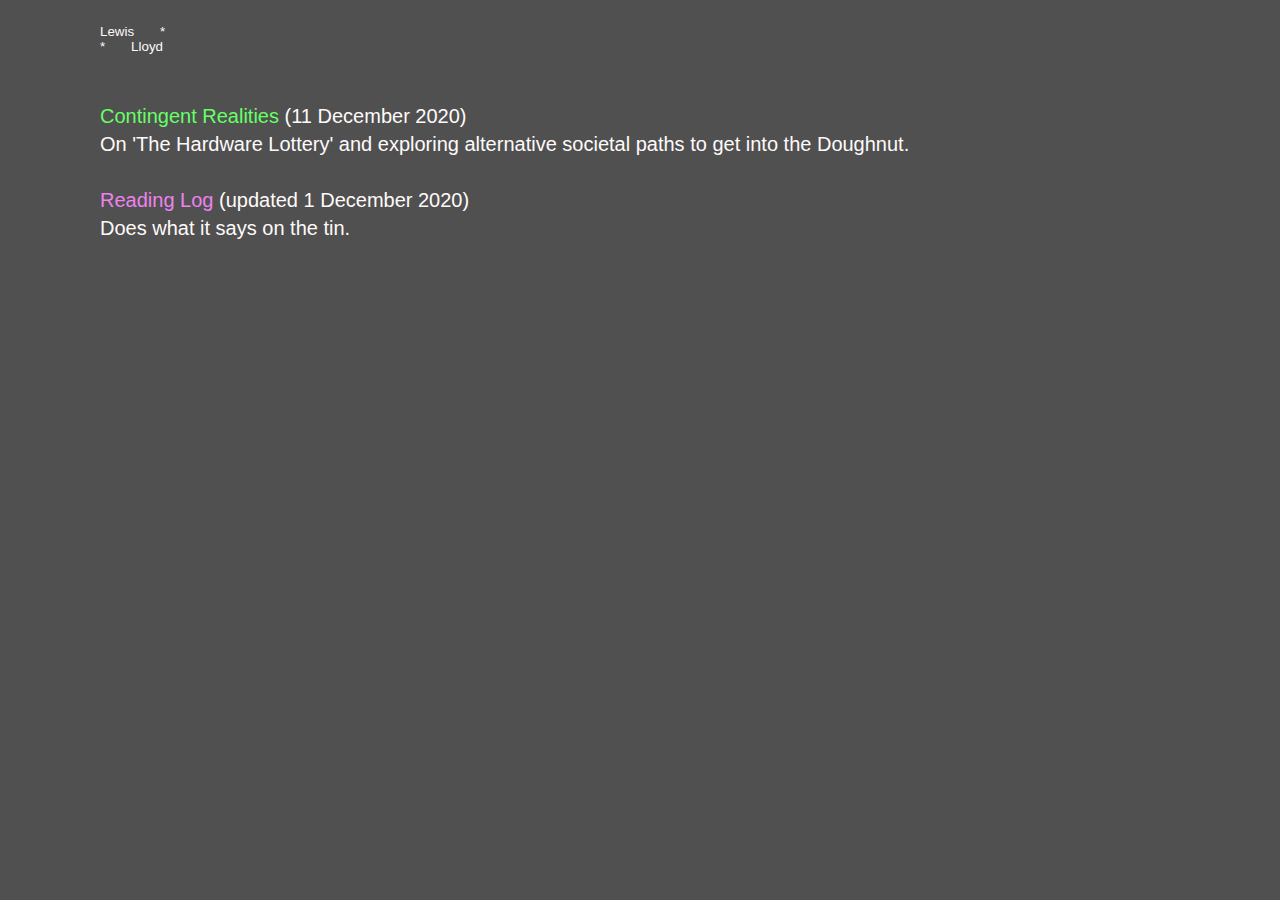
==== blog.html @ 785a5eac "adding blog page" ====
<!DOCTYPE html>
<html lang=“en”>
  <head>
    <meta charset=“UTF-8”>
    <meta name=“viewport” content=“width=device-width, initial-scale=1”>
    <title>Lewis Lloyd</title>
    <link rel="stylesheet" type="text/css" href="site-style.css">
  </head>

  <body>
    <h1><br>
      <a style="color:snow", href="index.html">Lewis&nbsp; &nbsp; &nbsp; &nbsp;*</a><br>
      <a style="color:snow", href="index.html">*&nbsp; &nbsp; &nbsp; &nbsp;Lloyd</a><br>
    </h1>

    <p><br>
      <a href="blog posts/contingent realities.html">Contingent Realities</a> (11 December 2020)<br>
      On 'The Hardware Lottery' and exploring alternative societal paths to get into the Doughnut.<br><br>

      <a href="blog posts/reading log.html" style="color: #EE82EE">Reading Log</a> (updated 1 December 2020)<br>
      Does what it says on the tin.<br><br>

    </p>
  </body>
---- site-style.css ----
body {
    background-color: #505050;
    color: snow;
    font-family: "Inter var", sans-serif;
    margin-left: 100px;
    margin-right: 120px;
}
a {
    color: #66ff66;
    text-decoration: none;
}
p {
    line-height: 1.4;
    font-size: 15pt;
}
h1 {
    font-size: 10pt;
    font-weight: 200;
}
h2 {
    font-size: 16pt;
}
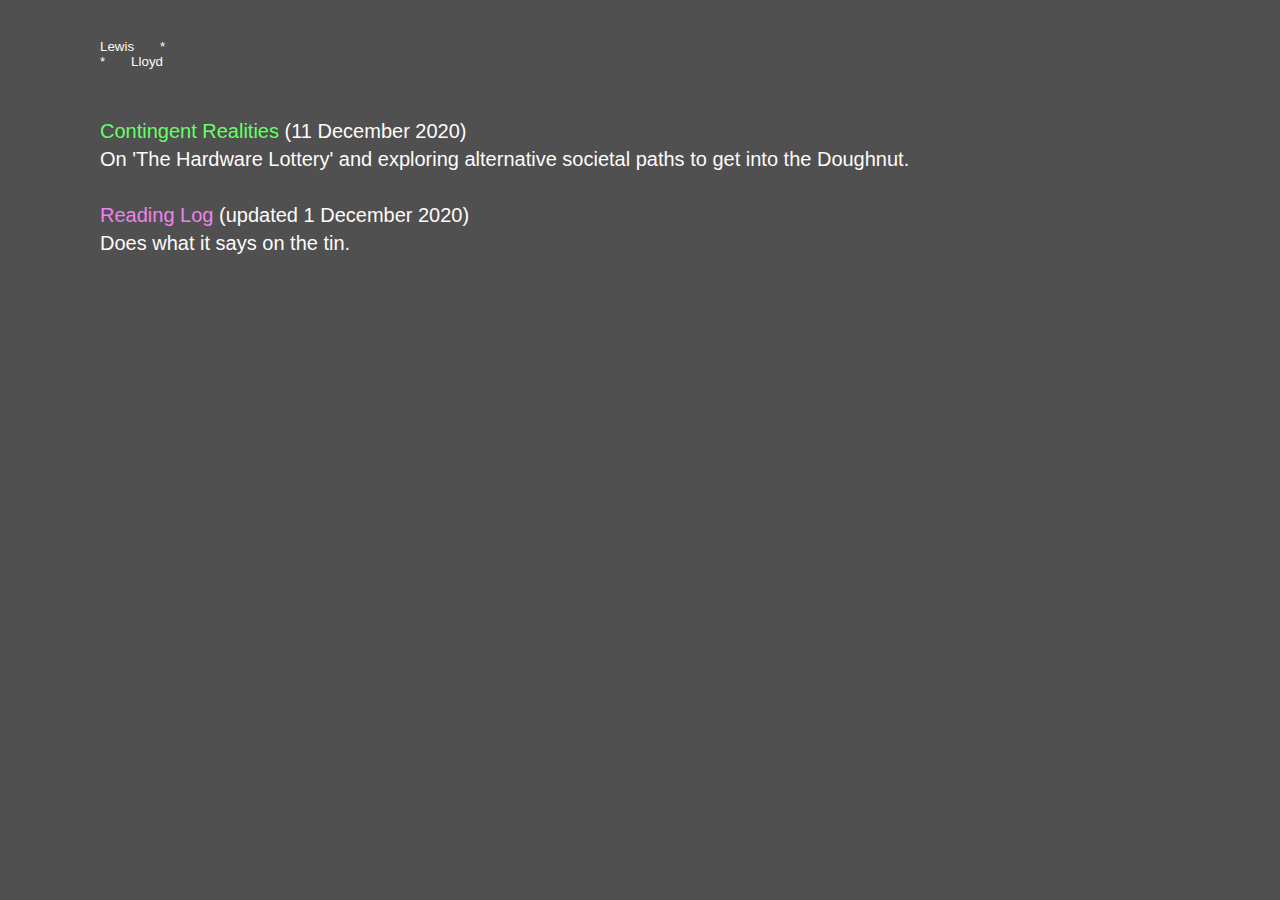
==== commit c286db26: "post-review, testing blog" ====
--- a/blog.html
+++ b/blog.html
@@ -8,7 +8,7 @@
   </head>
 
   <body>
-    <h1><br>
+    <h1><br><br>
       <a style="color:snow", href="index.html">Lewis&nbsp; &nbsp; &nbsp; &nbsp;*</a><br>
       <a style="color:snow", href="index.html">*&nbsp; &nbsp; &nbsp; &nbsp;Lloyd</a><br>
     </h1>
